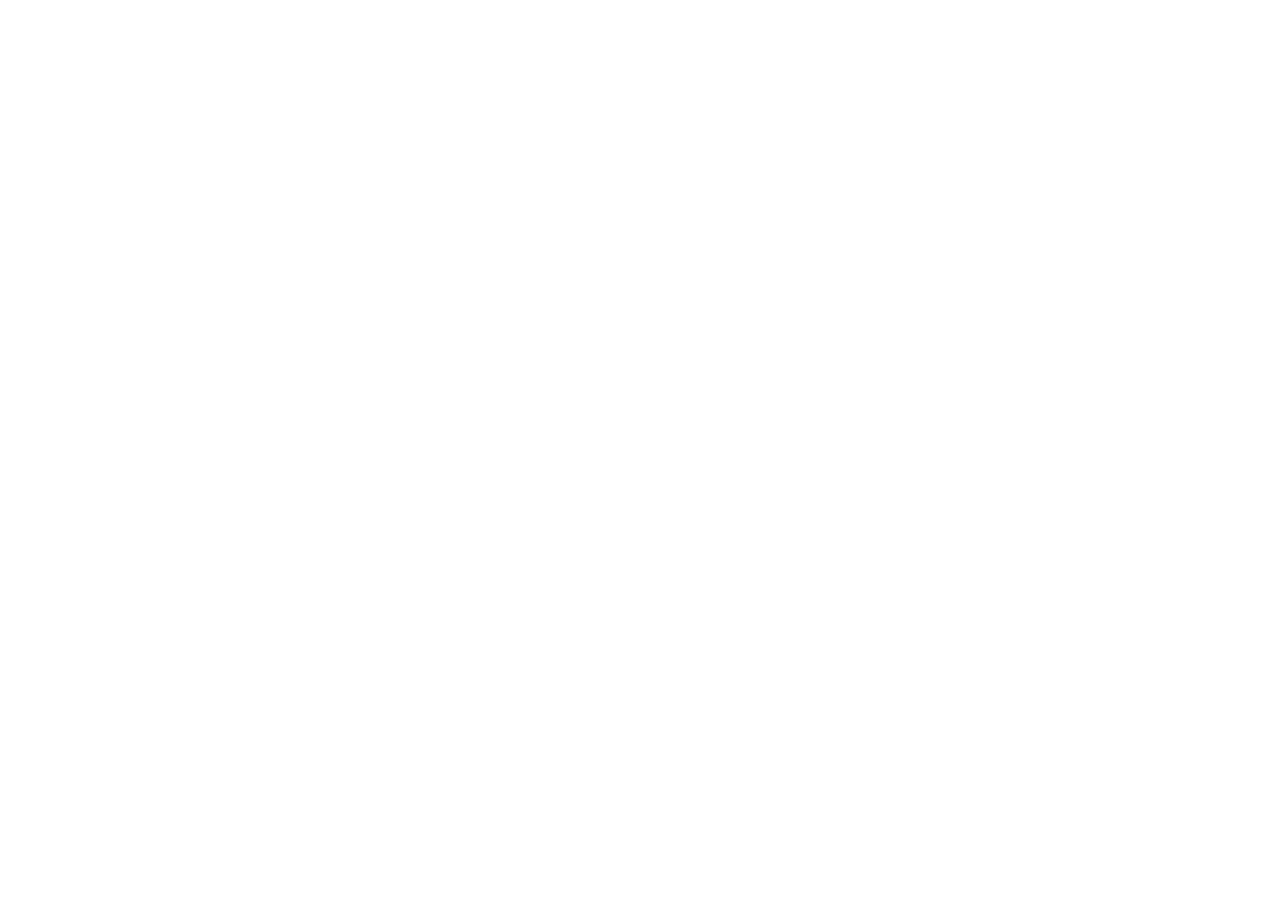
==== index.html @ 44af315e "login - register fixed scripts and links" ====
<!DOCTYPE html>
<html lang="en">
<head>
    <meta charset="UTF-8">
    <meta http-equiv="X-UA-Compatible" content="IE=edge">
    <meta name="viewport" content="width=device-width, initial-scale=1.0">
    <link rel="stylesheet" href="https://cdn.jsdelivr.net/npm/bootstrap-icons@1.11.1/font/bootstrap-icons.css">
    <title>Inicio</title>
</head>
<body>
    
</body>
</html>
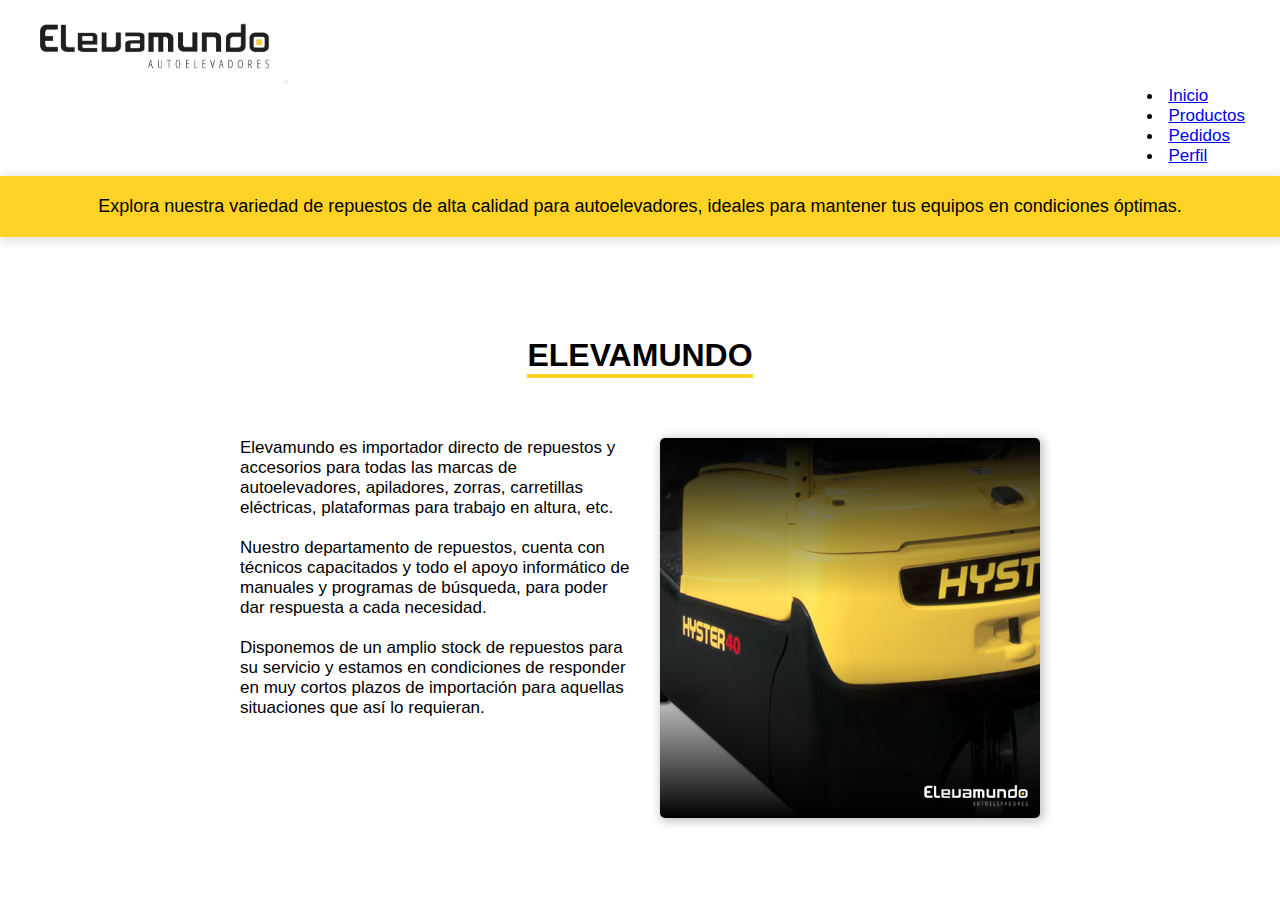
==== commit 3dbbc938: "index initialized" ====
--- a/index.html
+++ b/index.html
@@ -5,9 +5,55 @@
     <meta http-equiv="X-UA-Compatible" content="IE=edge">
     <meta name="viewport" content="width=device-width, initial-scale=1.0">
     <link rel="stylesheet" href="https://cdn.jsdelivr.net/npm/bootstrap-icons@1.11.1/font/bootstrap-icons.css">
+    <link href="https://cdn.jsdelivr.net/npm/bootstrap@5.3.2/dist/css/bootstrap.min.css" rel="stylesheet" integrity="sha384-T3c6CoIi6uLrA9TneNEoa7RxnatzjcDSCmG1MXxSR1GAsXEV/Dwwykc2MPK8M2HN" crossorigin="anonymous">
+    <script src="https://cdn.jsdelivr.net/npm/bootstrap@5.3.2/dist/js/bootstrap.bundle.min.js" integrity="sha384-C6RzsynM9kWDrMNeT87bh95OGNyZPhcTNXj1NW7RuBCsyN/o0jlpcV8Qyq46cDfL" crossorigin="anonymous"></script>
+    <link rel="stylesheet" href="./index.css">
     <title>Inicio</title>
 </head>
 <body>
-    
+    <nav class="navbar navbar-expand-lg">
+        <div class="container-fluid">
+          <img class="navbar-logo" src="./img/logo.png" alt="logo" />
+          <button class="navbar-toggler" type="button" data-bs-toggle="collapse" data-bs-target="#navbarNav" aria-controls="navbarNav" aria-expanded="false" aria-label="Toggle navigation">
+            <span class="navbar-toggler-icon"></span>
+          </button>
+            <div class="collapse navbar-collapse" id="navbarNav">
+                <ul class="navbar-nav">
+                    <li class="nav-item">
+                        <a class="nav-link active" href="#">Inicio</a>
+                    </li>
+                    <li class="nav-item">
+                        <a class="nav-link active" href="#">Productos</a>
+                    </li>
+                    <li class="nav-item">
+                        <a class="nav-link active" href="#">Pedidos</a>
+                    </li>
+                    <li class="nav-item">
+                        <a class="nav-link active" href="#">Perfil</a>
+                    </li>
+                </ul>
+            </div>
+        </div>
+      </nav>
+
+      <main class="main">
+
+        <section class="main-phrase">
+            <p>Explora nuestra variedad de repuestos de alta calidad para autoelevadores, ideales para mantener tus equipos en condiciones óptimas.</p>
+        </section>
+
+        <section class="main-title">
+            <h1>ELEVAMUNDO</h1>
+        </section>
+
+        <section class="main-presentation">
+            <p class="main-presentation-text">Elevamundo es importador directo de repuestos y accesorios para todas las marcas de autoelevadores, apiladores, zorras, carretillas eléctricas, plataformas para trabajo en altura, etc. <br> <br>
+
+                Nuestro departamento de repuestos, cuenta con técnicos capacitados y todo el apoyo informático de manuales y programas de búsqueda, para poder dar respuesta a cada necesidad. <br> <br>
+                
+                Disponemos de un amplio stock de repuestos para su servicio y estamos en condiciones de responder en muy cortos plazos de importación para aquellas situaciones que así lo requieran.</p>
+            <img class="main-presentation-img" src="./img/home-presentation.png" alt="Imagen de Presentación" />
+        </section>
+      </main>
 </body>
 </html>--- a/index.css
+++ b/index.css
@@ -0,0 +1,138 @@
+* {
+    margin: 0;
+    padding: 0;
+    box-sizing: border-box;
+    font-family: sans-serif;
+}
+
+.navbar {
+    padding: 10px 30px;
+    /* border-bottom: 2px solid rgb(235, 235, 235);
+    box-shadow: 2px 2px 10px 2px rgb(241, 241, 241); */
+}
+
+.navbar-logo {
+    width: 250px;
+    cursor: pointer;
+}
+
+.navbar-collapse {
+    display: flex;
+    justify-content: flex-end;
+}
+
+.nav-item {
+    margin-left: 40px;
+}
+
+.nav-link {
+    border-radius: 5px;
+    padding: 5px;
+    transition: 0.5s;
+    font-size: 17px;
+}
+
+
+.nav-link:hover {
+    background-color: #FFD326;
+}
+
+@media screen and (max-width: 991px) {
+    .navbar-collapse {
+        display: flex;
+        justify-content: flex-start;
+    }
+
+    .navbar-nav {
+        width: 100%;
+    }
+
+    .nav-item {
+        margin-left: 0px;
+    }
+
+    .nav-link {
+        padding-left: 10px;
+    }
+}
+
+@media screen and (max-width: 450px) {
+    .navbar-logo {
+        width: 200px;
+    }
+}
+
+
+
+
+
+
+
+
+
+
+.main {
+    display: flex;
+    flex-direction: column;
+    justify-content: center;
+    align-items: center;
+    width: 100%;
+}
+
+
+.main-title h1 {
+    border-bottom: 4px solid #FFD326;
+    margin-top: 100px;
+    margin-bottom: 60px;
+}
+
+
+
+
+
+.main-phrase {
+    display: flex;
+    flex-direction: column;
+    justify-content: center;
+    align-items: center;
+    width: 100%;
+    background-color: #FFD326;
+    padding: 20px;
+    box-shadow: 2px 2px 10px 2px rgb(223, 223, 223);
+}
+
+.main-phrase p {
+    margin-bottom: 0px;
+    font-size: 18px;
+}
+
+
+
+
+
+
+
+
+
+
+
+
+.main-presentation {
+    display: flex;
+    flex-direction: row;
+    justify-content: center;
+    align-items: flex-start;
+    width: 100%;
+    max-width: 800px;
+}
+
+.main-presentation-text {
+    font-size: 17px;
+}
+
+.main-presentation-img {
+    width: 380px;
+    margin-left: 30px;
+    border-radius: 5px;
+    box-shadow: 2px 2px 10px 2px rgb(199, 199, 199);
+}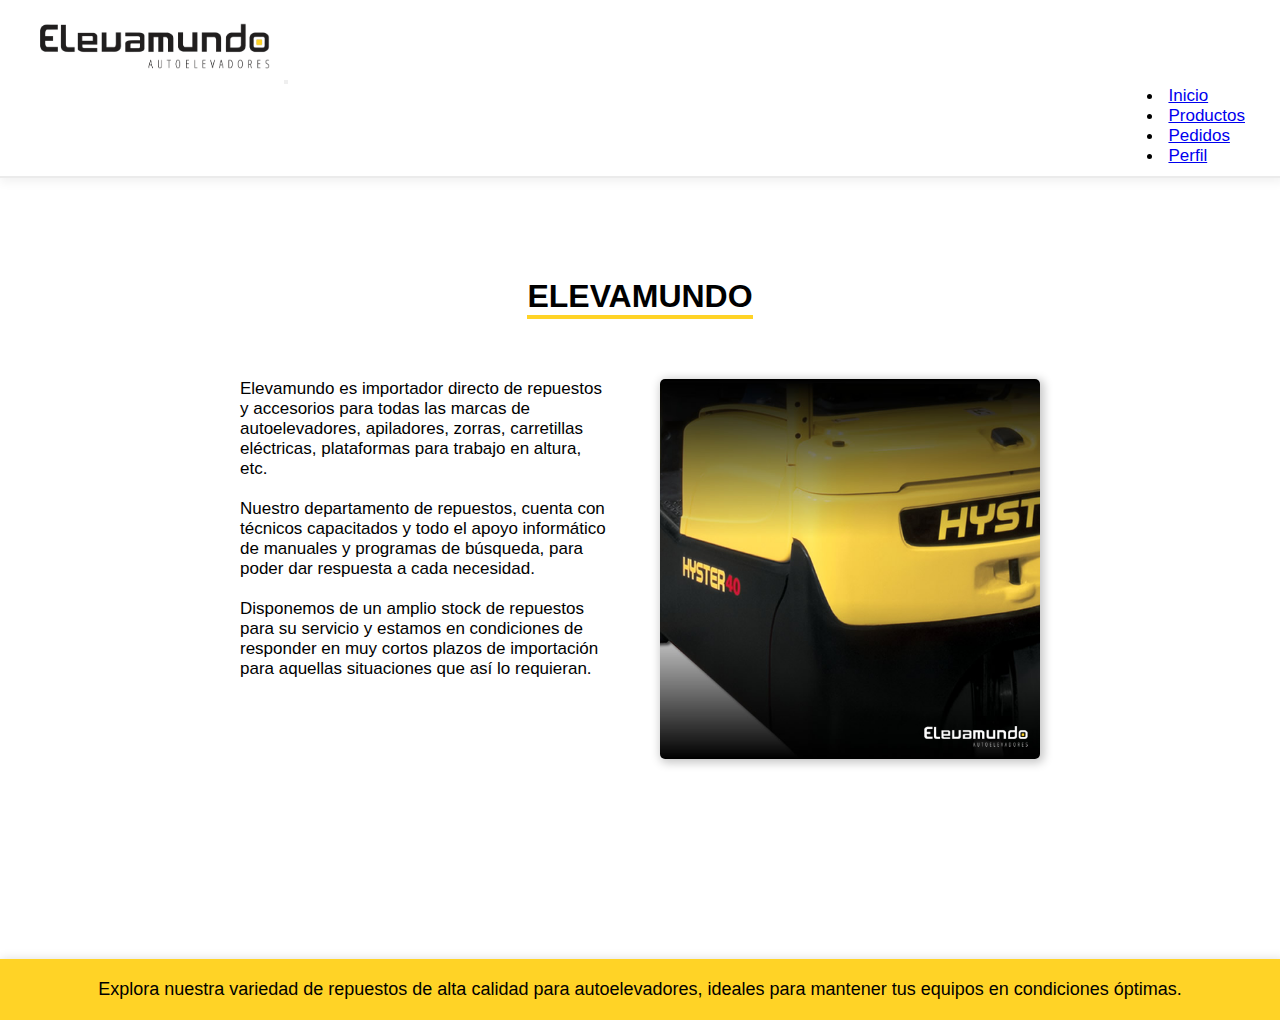
==== commit 7d73ca1a: "presentation full responsive" ====
--- a/index.html
+++ b/index.html
@@ -36,24 +36,28 @@
         </div>
       </nav>
 
-      <main class="main">
+    <main class="main">
+
+        <section class="main-title">
+            <h1>ELEVAMUNDO</h1>
+        </section>
+            
+        <section class="main-presentation">
+            <p class="main-presentation-text">Elevamundo es importador directo de repuestos y accesorios para todas las marcas de autoelevadores, apiladores, zorras, carretillas eléctricas, plataformas para trabajo en altura, etc. <br> <br>
+                
+                Nuestro departamento de repuestos, cuenta con técnicos capacitados y todo el apoyo informático de manuales y programas de búsqueda, para poder dar respuesta a cada necesidad. <br> <br>
+                
+                Disponemos de un amplio stock de repuestos para su servicio y estamos en condiciones de responder en muy cortos plazos de importación para aquellas situaciones que así lo requieran.</p>
+            <img class="main-presentation-img" src="./img/home-presentation.png" alt="Imagen de Presentación" />
+        </section>
 
         <section class="main-phrase">
             <p>Explora nuestra variedad de repuestos de alta calidad para autoelevadores, ideales para mantener tus equipos en condiciones óptimas.</p>
         </section>
 
-        <section class="main-title">
-            <h1>ELEVAMUNDO</h1>
-        </section>
-
-        <section class="main-presentation">
-            <p class="main-presentation-text">Elevamundo es importador directo de repuestos y accesorios para todas las marcas de autoelevadores, apiladores, zorras, carretillas eléctricas, plataformas para trabajo en altura, etc. <br> <br>
-
-                Nuestro departamento de repuestos, cuenta con técnicos capacitados y todo el apoyo informático de manuales y programas de búsqueda, para poder dar respuesta a cada necesidad. <br> <br>
-                
-                Disponemos de un amplio stock de repuestos para su servicio y estamos en condiciones de responder en muy cortos plazos de importación para aquellas situaciones que así lo requieran.</p>
-            <img class="main-presentation-img" src="./img/home-presentation.png" alt="Imagen de Presentación" />
-        </section>
-      </main>
+        <!-- <section>
+            <h2>REPUESTOS</h2>
+        </section> -->
+    </main>
 </body>
 </html>--- a/index.css
+++ b/index.css
@@ -7,8 +7,8 @@
 
 .navbar {
     padding: 10px 30px;
-    /* border-bottom: 2px solid rgb(235, 235, 235);
-    box-shadow: 2px 2px 10px 2px rgb(241, 241, 241); */
+    border-bottom: 2px solid rgb(235, 235, 235);
+    box-shadow: 2px 2px 10px 2px rgb(241, 241, 241);
 }
 
 .navbar-logo {
@@ -70,7 +70,7 @@
 
 
 
-
+/* Main */
 .main {
     display: flex;
     flex-direction: column;
@@ -86,10 +86,6 @@
     margin-bottom: 60px;
 }
 
-
-
-
-
 .main-phrase {
     display: flex;
     flex-direction: column;
@@ -99,23 +95,14 @@
     background-color: #FFD326;
     padding: 20px;
     box-shadow: 2px 2px 10px 2px rgb(223, 223, 223);
+    margin-top: 200px;
 }
 
 .main-phrase p {
     margin-bottom: 0px;
     font-size: 18px;
+    text-align: center;
 }
-
-
-
-
-
-
-
-
-
-
-
 
 .main-presentation {
     display: flex;
@@ -132,7 +119,71 @@
 
 .main-presentation-img {
     width: 380px;
-    margin-left: 30px;
+    margin-left: 50px;
     border-radius: 5px;
     box-shadow: 2px 2px 10px 2px rgb(199, 199, 199);
+}
+
+@media screen and (max-width: 1200px) {
+    .main-phrase p {
+        font-size: 16px;
+        padding: 0px 40px;
+    }
+}
+
+@media screen and (max-width: 1050px) {
+    .main-title h1 {
+        margin-top: 50px;
+        font-size: 35px;
+    }
+
+    .main-presentation-text {
+        font-size: 16px;
+    }
+
+    .main-presentation-img {
+        width: 300px;
+    }
+
+    .main-phrase {
+        margin-top: 100px;
+    }
+}
+
+@media screen and (max-width: 890px) {
+    .main-presentation {
+        flex-direction: column;
+        align-items: center;
+        max-width: 70%;
+    }
+
+    .main-presentation-img {
+        width: 100%;
+        margin-left: 0px;
+        margin-top: 20px;
+    }
+
+    .main-presentation-text {
+        text-align: center;
+    }
+}
+
+@media screen and (max-width: 680px) {
+    .main-phrase p {
+        font-size: 14px;
+        padding: 0px 40px;
+    }
+}
+
+@media screen and (max-width: 520px) {
+    .main-title h1 {
+        font-size: 30px;
+    }
+    .main-presentation-text {
+        font-size: 15px;
+    }
+
+    .main-presentation-img {
+        width: 100%;
+    }
 }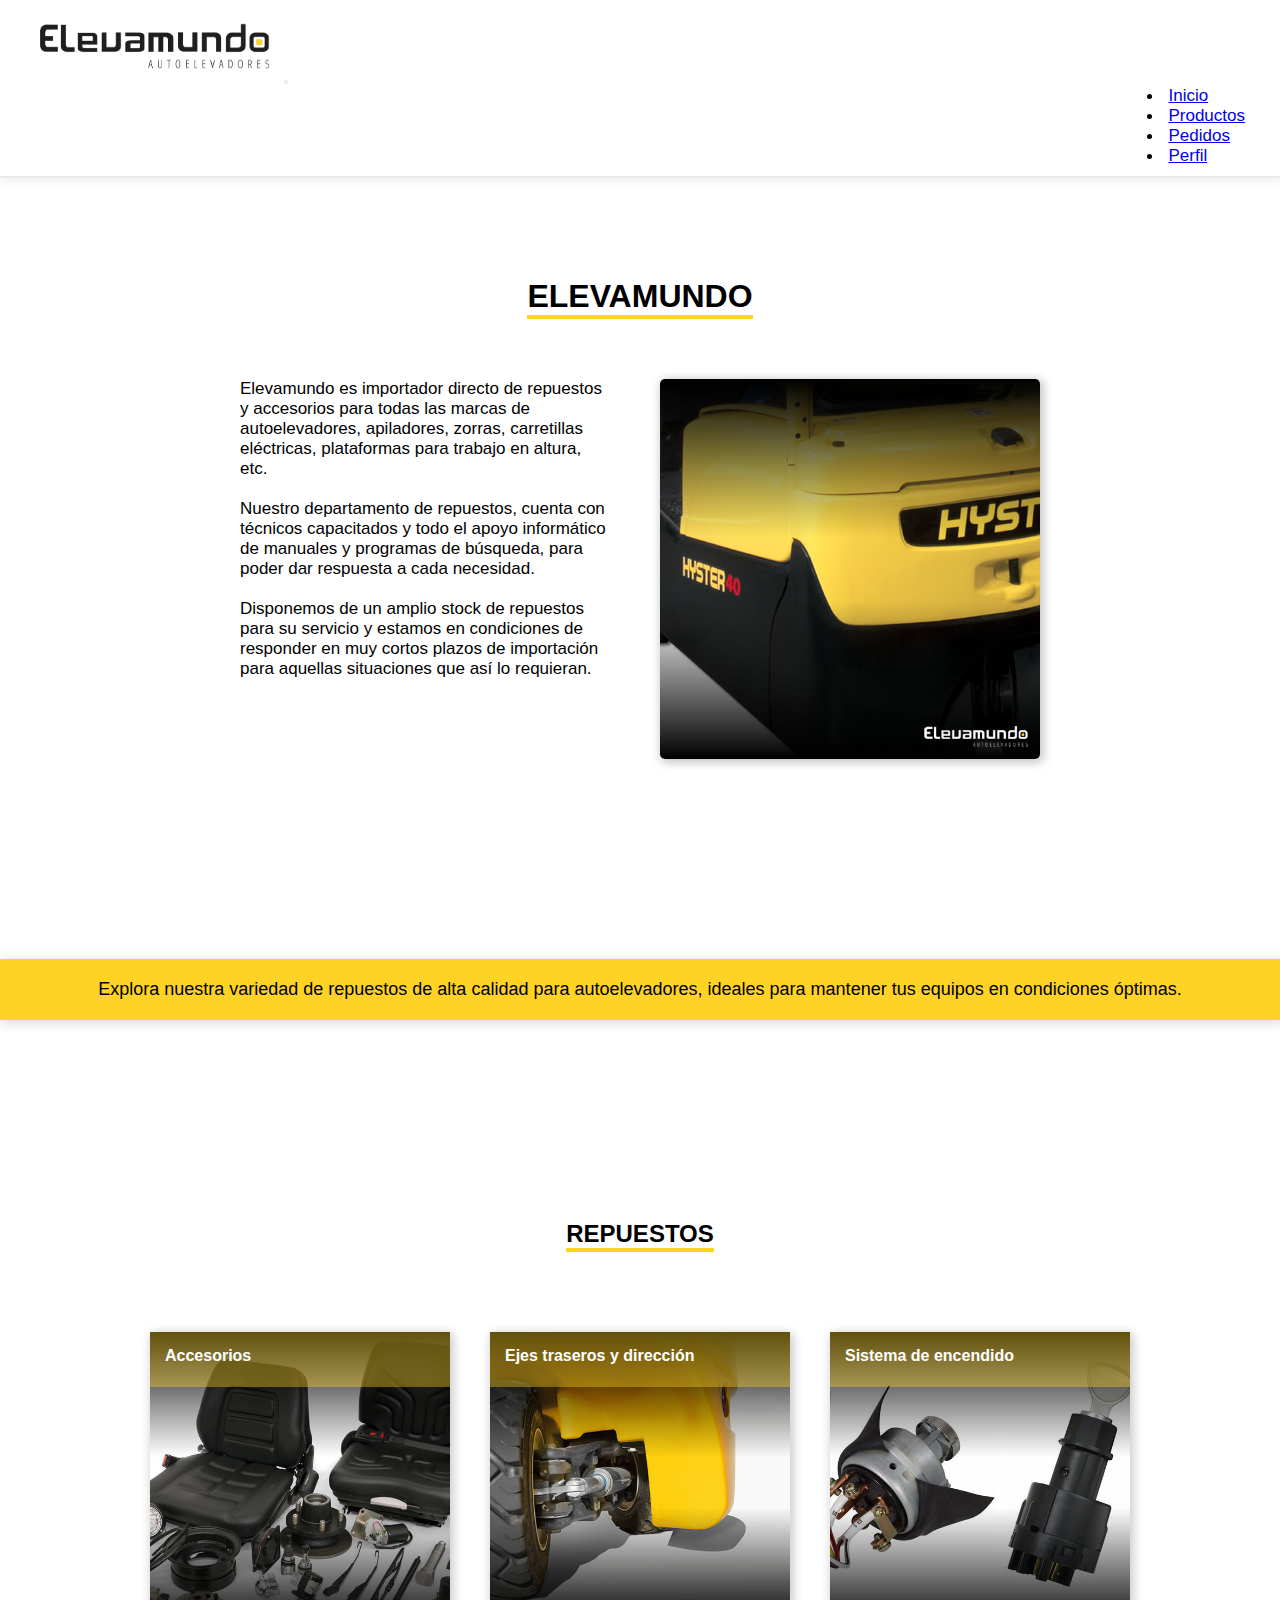
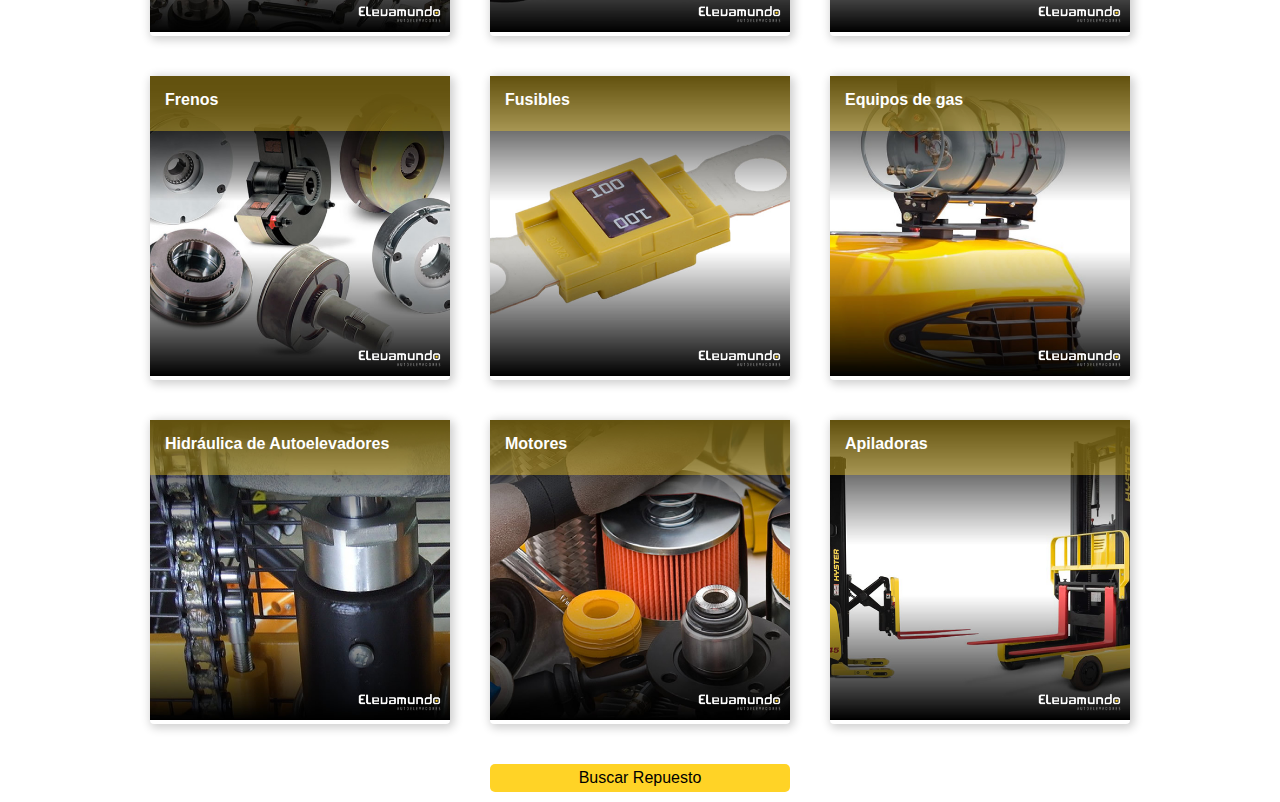
==== commit ecda3893: "spare added" ====
--- a/index.html
+++ b/index.html
@@ -55,9 +55,50 @@
             <p>Explora nuestra variedad de repuestos de alta calidad para autoelevadores, ideales para mantener tus equipos en condiciones óptimas.</p>
         </section>
 
-        <!-- <section>
+        <section class="main-spare">
             <h2>REPUESTOS</h2>
-        </section> -->
+            <div class="main-spare-container">
+                <div class='main-spare-container-accesory'>
+                    <span class='main-spare-container-accesory-title'><p class='main-spare-container-accesory-title-text'>Accesorios</p></span>
+                    <img class='main-spare-container-accesory-img' src='./img/repuesto-accesorios.png' />
+                </div>
+                <div class='main-spare-container-accesory'>
+                    <span class='main-spare-container-accesory-title'><p class='main-spare-container-accesory-title-text'>Ejes traseros y dirección</p></span>
+                    <img class='main-spare-container-accesory-img' src='./img/repuesto-ejes-traseros.png' />
+                </div>
+                <div class='main-spare-container-accesory'>
+                    <span class='main-spare-container-accesory-title'><p class='main-spare-container-accesory-title-text'>Sistema de encendido</p></span>
+                    <img class='main-spare-container-accesory-img' src='./img/repuesto-encendido.png' />
+                </div>
+
+                <div class='main-spare-container-accesory'>
+                    <span class='main-spare-container-accesory-title'><p class='main-spare-container-accesory-title-text'>Frenos</p></span>
+                    <img class='main-spare-container-accesory-img' src='./img/repuesto-frenos.png' />
+                </div>
+                <div class='main-spare-container-accesory'>
+                    <span class='main-spare-container-accesory-title'><p class='main-spare-container-accesory-title-text'>Fusibles</p></span>
+                    <img class='main-spare-container-accesory-img' src='./img/repuesto-fusibles.png' />
+                </div>
+                <div class='main-spare-container-accesory'>
+                    <span class='main-spare-container-accesory-title'><p class='main-spare-container-accesory-title-text'>Equipos de gas</p></span>
+                    <img class='main-spare-container-accesory-img' src='./img/repuesto-gas.png' />
+                </div>
+
+                <div class='main-spare-container-accesory'>
+                    <span class='main-spare-container-accesory-title'><p class='main-spare-container-accesory-title-text'>Hidráulica de Autoelevadores</p></span>
+                    <img class='main-spare-container-accesory-img' src='./img/repuesto-hidraulica.png' />
+                </div>
+                <div class='main-spare-container-accesory'>
+                    <span class='main-spare-container-accesory-title'><p class='main-spare-container-accesory-title-text'>Motores</p></span>
+                    <img class='main-spare-container-accesory-img' src='./img/repuesto-motores.png' />
+                </div>
+                <div class='main-spare-container-accesory'>
+                    <span class='main-spare-container-accesory-title'><p class='main-spare-container-accesory-title-text'>Apiladoras</p></span>
+                    <img class='main-spare-container-accesory-img' src='./img/repuesto-apiladoras.png' />
+                </div>
+            </div>
+            <a class="main-spare-button" href="./pages/productos">Buscar Repuesto</a>
+        </section>
     </main>
 </body>
 </html>--- a/index.css
+++ b/index.css
@@ -124,6 +124,75 @@
     box-shadow: 2px 2px 10px 2px rgb(199, 199, 199);
 }
 
+.main-spare {
+    display: flex;
+    flex-direction: column;
+    justify-content: center;
+    align-items: center;
+    width: 100%;
+    margin-top: 200px;
+}
+
+.main-spare h2 {
+    border-bottom: 4px solid #FFD326;
+    margin-bottom: 60px;
+}
+
+.main-spare-container {
+    display: flex;
+    flex-direction: row;
+    justify-content: center;
+    align-items: center;
+    flex-wrap: wrap;
+    width: 100%;
+    max-width: 1200px;
+}
+
+.main-spare-container-accesory {
+    position: relative;
+    margin: 20px;
+    width: 300px;
+    box-shadow: 2px 2px 10px 2px #cfcfcf;
+    border-radius: 4px;
+}
+
+.main-spare-container-accesory-title {
+    position: absolute;
+    background-color: #ffd42663;
+    width: 100%;
+    height: 55px;
+    padding: 10px;
+}
+
+
+.main-spare-container-accesory-title-text {
+    color: #fff;
+    font-weight: 700;
+    padding: 5px;
+    opacity: 1;
+}
+
+.main-spare-container-accesory-img {
+    width: 300px;
+}
+
+.main-spare-button {
+    width: 300px;
+    text-align: center;
+    padding: 5px 8px;
+    border-radius: 5px;
+    background-color: #FFD326;
+    color: #000;
+    text-decoration: none;
+    margin-top: 20px;
+    margin-bottom: 10px;
+    transition: 0.5s;
+}
+
+.main-spare-button:hover {
+    background-color: #f3c301;
+}
+
 @media screen and (max-width: 1200px) {
     .main-phrase p {
         font-size: 16px;
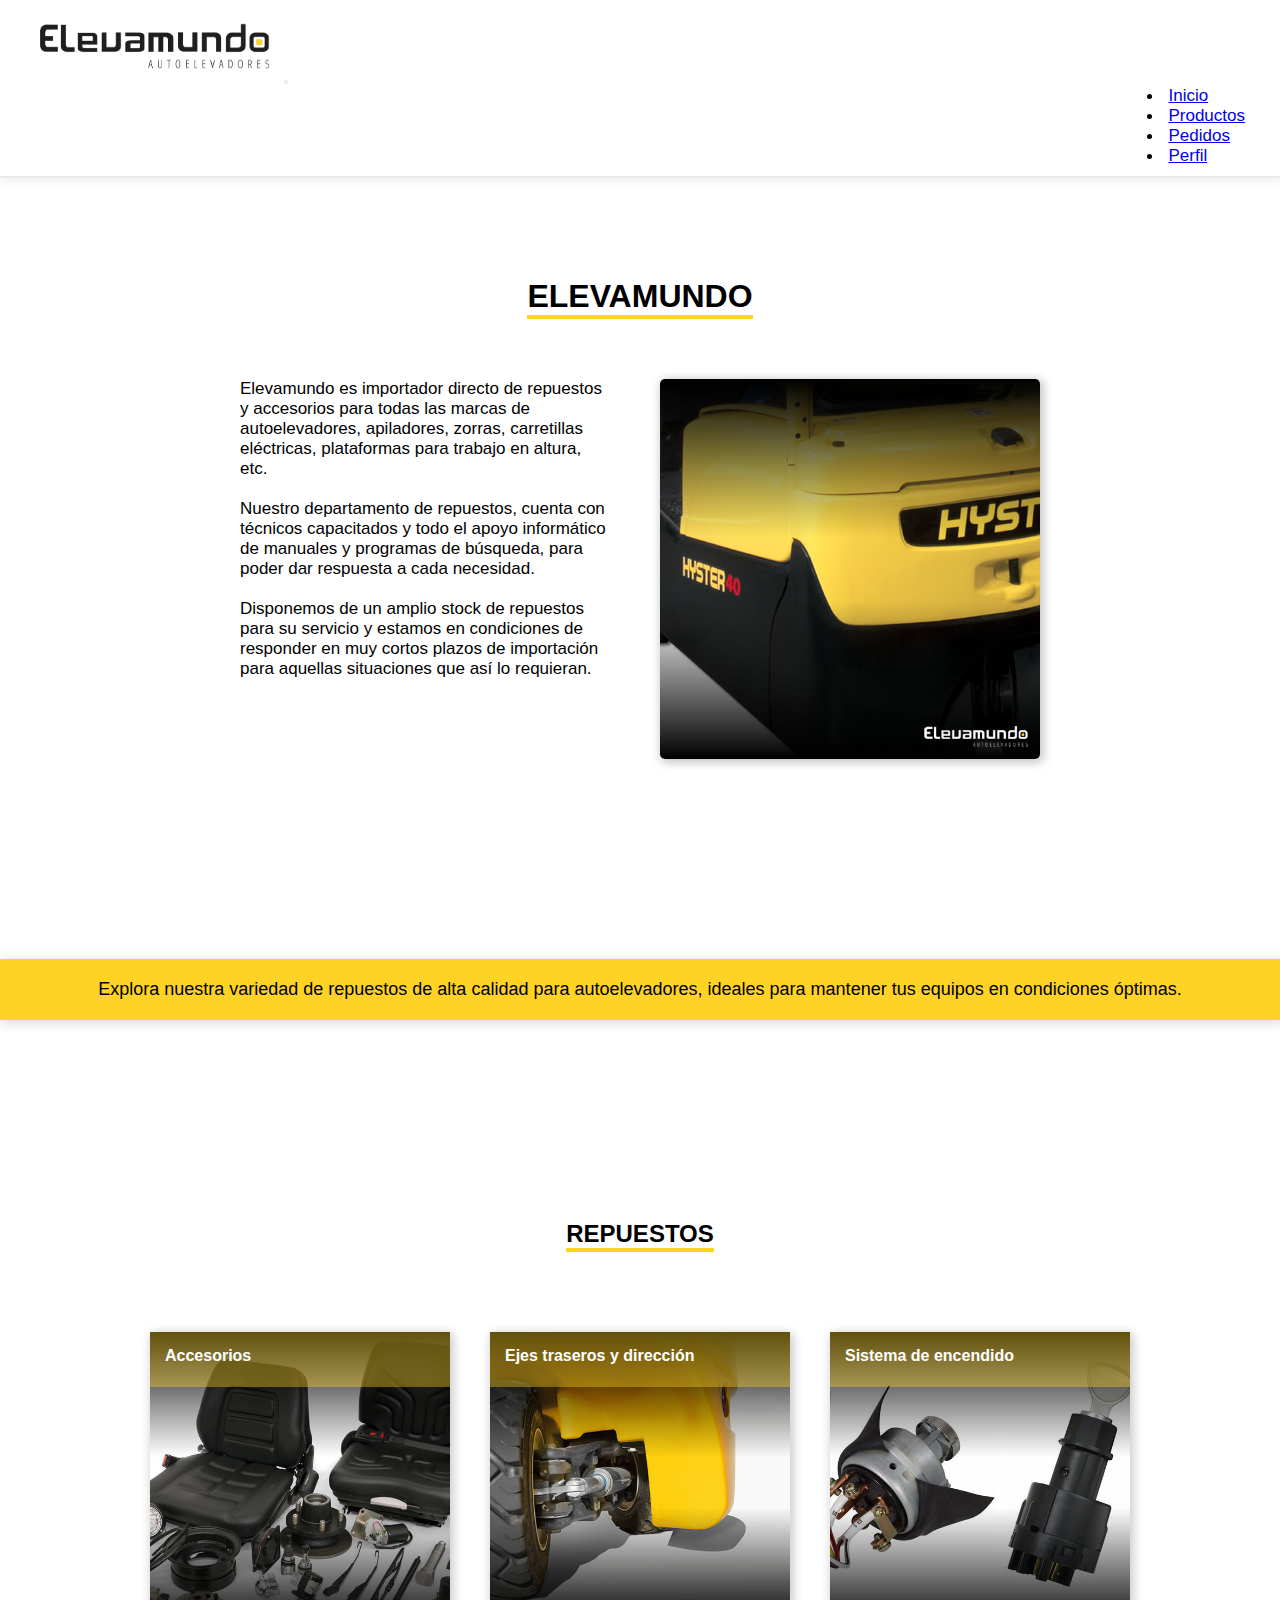
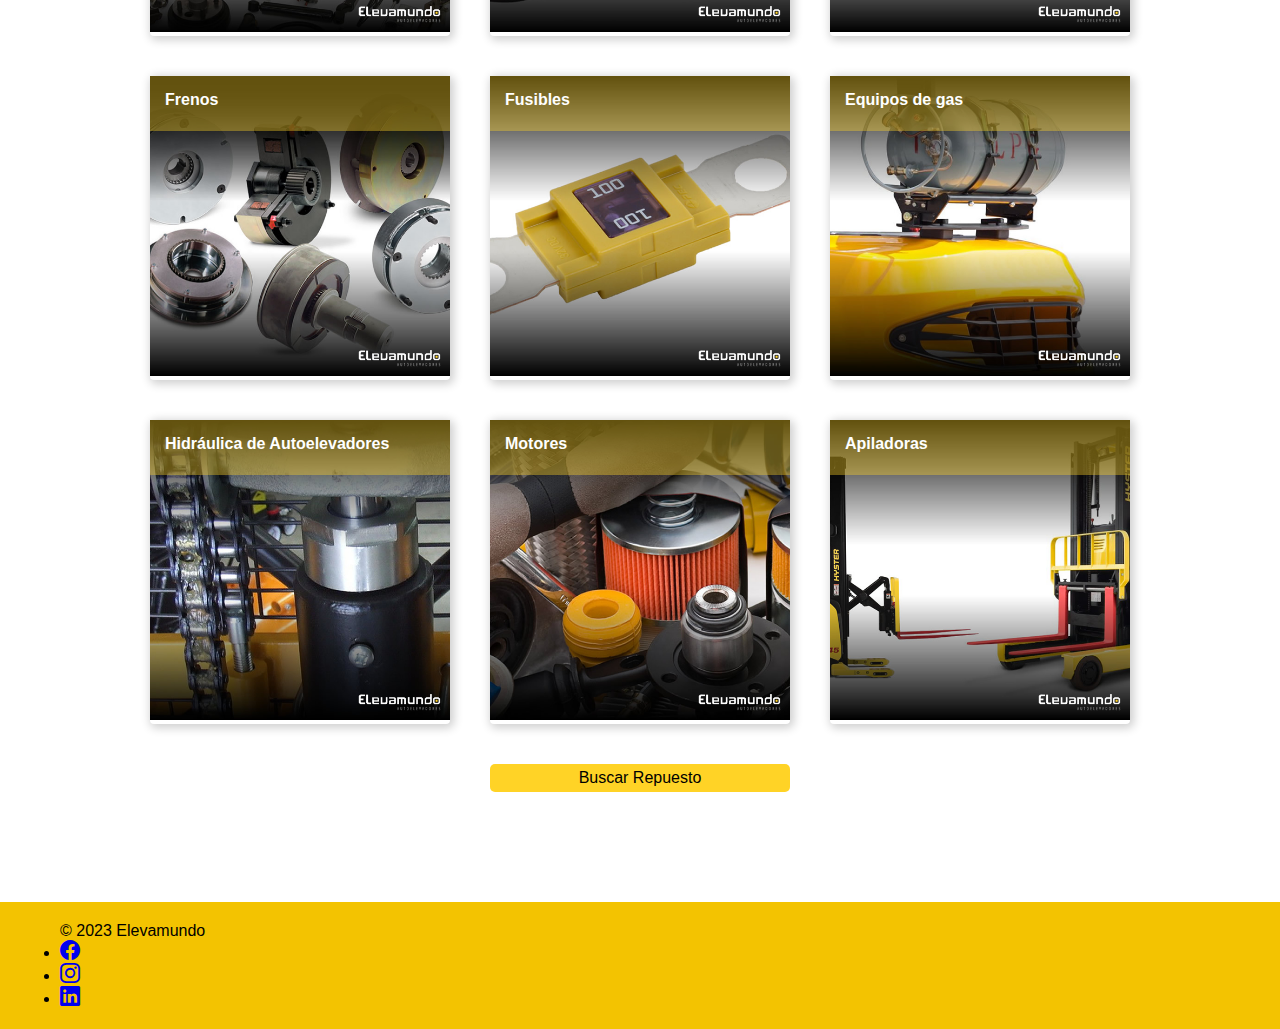
==== commit b224c9f7: "index finished" ====
--- a/index.html
+++ b/index.html
@@ -6,6 +6,7 @@
     <meta name="viewport" content="width=device-width, initial-scale=1.0">
     <link rel="stylesheet" href="https://cdn.jsdelivr.net/npm/bootstrap-icons@1.11.1/font/bootstrap-icons.css">
     <link href="https://cdn.jsdelivr.net/npm/bootstrap@5.3.2/dist/css/bootstrap.min.css" rel="stylesheet" integrity="sha384-T3c6CoIi6uLrA9TneNEoa7RxnatzjcDSCmG1MXxSR1GAsXEV/Dwwykc2MPK8M2HN" crossorigin="anonymous">
+    <link rel="stylesheet" href="https://cdn.jsdelivr.net/npm/bootstrap-icons@1.11.1/font/bootstrap-icons.css">
     <script src="https://cdn.jsdelivr.net/npm/bootstrap@5.3.2/dist/js/bootstrap.bundle.min.js" integrity="sha384-C6RzsynM9kWDrMNeT87bh95OGNyZPhcTNXj1NW7RuBCsyN/o0jlpcV8Qyq46cDfL" crossorigin="anonymous"></script>
     <link rel="stylesheet" href="./index.css">
     <title>Inicio</title>
@@ -100,5 +101,18 @@
             <a class="main-spare-button" href="./pages/productos">Buscar Repuesto</a>
         </section>
     </main>
+
+
+    <footer class="footer d-flex flex-wrap justify-content-between align-items-center">
+        <div class="col-md-4 d-flex align-items-center">
+            <span class="mb-3 mb-md-0">© 2023 Elevamundo</span>
+        </div>
+    
+        <ul class="nav col-md-4 justify-content-end list-unstyled d-flex">
+            <li class="ms-3"><a target="_blank" class="text-dark footer-icons" href="https://www.facebook.com/elevamundo/"><i class="bi bi-facebook"></i></a></li>
+            <li class="ms-3"><a target="_blank" class="text-dark footer-icons" href="https://www.instagram.com/elevamundo/"><i class="bi bi-instagram"></i></a></li>
+            <li class="ms-3"><a target="_blank" class="text-dark footer-icons" href="https://www.linkedin.com/company/elevamundo/"><i class="bi bi-linkedin"></i></a></li>
+        </ul>
+    </footer>
 </body>
 </html>--- a/index.css
+++ b/index.css
@@ -193,6 +193,17 @@
     background-color: #f3c301;
 }
 
+.footer {
+    background-color: #f3c301;
+    padding: 20px 60px;
+    margin-top: 100px;
+}
+
+.footer-icons {
+    font-size: 20px;
+}
+
+
 @media screen and (max-width: 1200px) {
     .main-phrase p {
         font-size: 16px;
@@ -235,6 +246,24 @@
     .main-presentation-text {
         text-align: center;
     }
+
+    .footer {
+        display: flex;
+        flex-direction: column;
+        justify-content: center;
+        align-items: center;
+        width: 100%;
+    }
+
+    .footer div, .footer ul {
+        width: 100%;
+        justify-content: center !important;
+        margin: 5px;
+    }
+
+    .footer ul li {
+        margin: 0px 10px !important;
+    }
 }
 
 @media screen and (max-width: 680px) {
@@ -242,6 +271,10 @@
         font-size: 14px;
         padding: 0px 40px;
     }
+
+    .footer div, .footer ul {
+        margin: 0px 5px;
+    }
 }
 
 @media screen and (max-width: 520px) {
